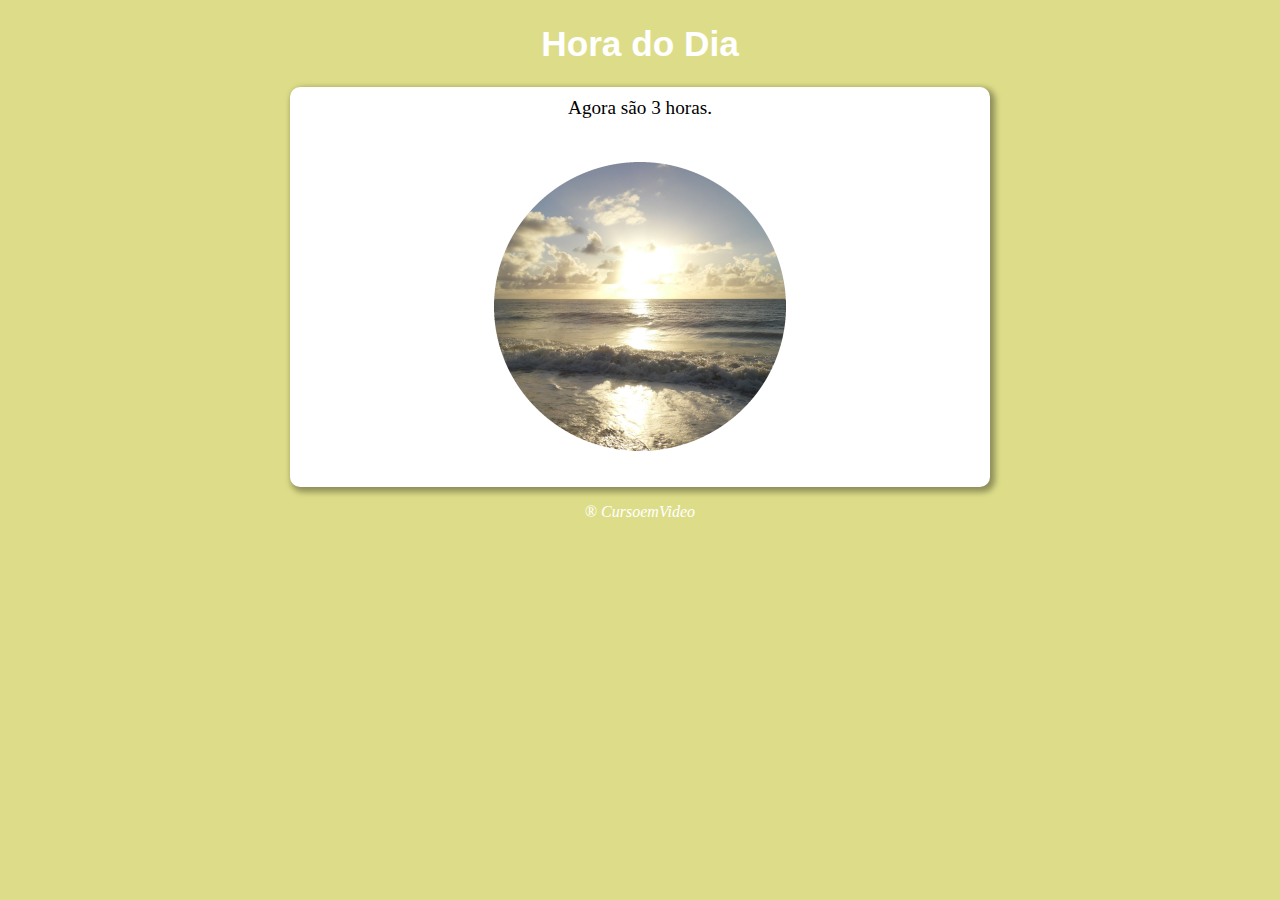
==== aula12ex/ex014/ex014.html @ 1b3b784a "ex 14" ====
<!DOCTYPE html>
<html lang="pt-br">
<head>
    <meta charset="UTF-8">
    <meta http-equiv="X-UA-Compatible" content="IE=edge">
    <meta name="viewport" content="width=device-width, initial-scale=1.0">
    <link rel="stylesheet" href="style.css">
    <title>Hora do Dia</title>
</head>
<body>
    <header>
        <h1>Hora do Dia</h1>
    </header>

    <section>
        <div id="hora">
        </div>

        <div id="imagem">
            
        </div>
    </section>

    <footer>
        <p>® <em>CursoemVideo</em></p>

    </footer>

    <script>
        var hora = window.document.getElementById('hora')
        var agora = new Date()
        var hagora = agora.getHours()
        var imagem = window.document.getElementById('imagem')
        hora.innerHTML = `Agora são ${hagora} horas.`

        if (hagora < 12) {
            imagem.innerHTML = '<img src="amanhecer.png" alt="amanhecer">'
            document.body.style.backgroundColor = '#dddd89'
        } else if (hagora < 18) {
            imagem.innerHTML = '<img src="tarde.png" alt="tarde">'
            document.body.style.backgroundColor = '#6cb3d4'
        } else {
            imagem.innerHTML = '<img src="noite.png" alt="noite">'
            document.body.style.backgroundColor = '#383737'
        }
    </script>

</body>
</html>
---- aula12ex/ex014/style.css ----
body {
    text-align: center;
    color: white;
}

h1 {
    font-family: Arial, Helvetica, sans-serif;
    font-size: 2.2em;
}

section {
    
    width: 700px;
    height: 400px;
    position: relative;
    margin-right: auto;
    margin-left: auto;
    background-color: white;
    border-radius: 10px;
    box-shadow: 3px 3px 6px 2px rgba(0, 0, 0, 0.363);
}

#hora {
    color: black;
    padding-top: 10px;
    font-size: 1.2em;
}

footer {
    
}
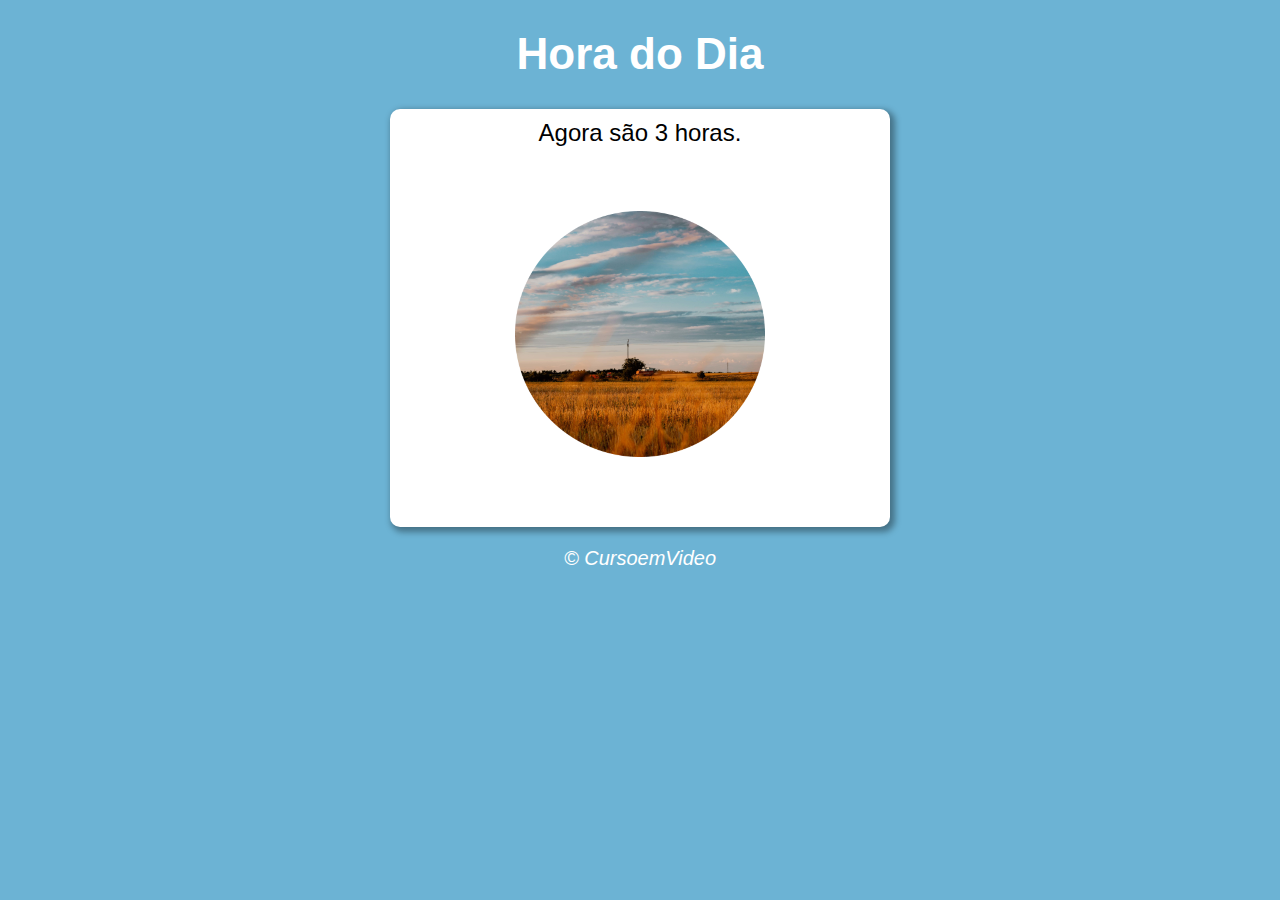
==== commit aadc7c3e: "ex" ====
--- a/aula12ex/ex014/ex014.html
+++ b/aula12ex/ex014/ex014.html
@@ -17,33 +17,14 @@
         </div>
 
         <div id="imagem">
-            
+            <img src="amanhecer.png" alt="">
         </div>
     </section>
 
     <footer>
-        <p>® <em>CursoemVideo</em></p>
-
+        <p>&copy; CursoemVideo</p>
     </footer>
 
-    <script>
-        var hora = window.document.getElementById('hora')
-        var agora = new Date()
-        var hagora = agora.getHours()
-        var imagem = window.document.getElementById('imagem')
-        hora.innerHTML = `Agora são ${hagora} horas.`
-
-        if (hagora < 12) {
-            imagem.innerHTML = '<img src="amanhecer.png" alt="amanhecer">'
-            document.body.style.backgroundColor = '#dddd89'
-        } else if (hagora < 18) {
-            imagem.innerHTML = '<img src="tarde.png" alt="tarde">'
-            document.body.style.backgroundColor = '#6cb3d4'
-        } else {
-            imagem.innerHTML = '<img src="noite.png" alt="noite">'
-            document.body.style.backgroundColor = '#383737'
-        }
-    </script>
-
+ <script src="script.js"></script>
 </body>
 </html>--- a/aula12ex/ex014/style.css
+++ b/aula12ex/ex014/style.css
@@ -1,6 +1,7 @@
 body {
     text-align: center;
     color: white;
+    font: normal 15pt Arial;
 }
 
 h1 {
@@ -10,11 +11,8 @@
 
 section {
     
-    width: 700px;
-    height: 400px;
-    position: relative;
-    margin-right: auto;
-    margin-left: auto;
+    width: 500px;
+    margin: auto;
     background-color: white;
     border-radius: 10px;
     box-shadow: 3px 3px 6px 2px rgba(0, 0, 0, 0.363);
@@ -27,5 +25,5 @@
 }
 
 footer {
-    
+    font-style: italic;
 }